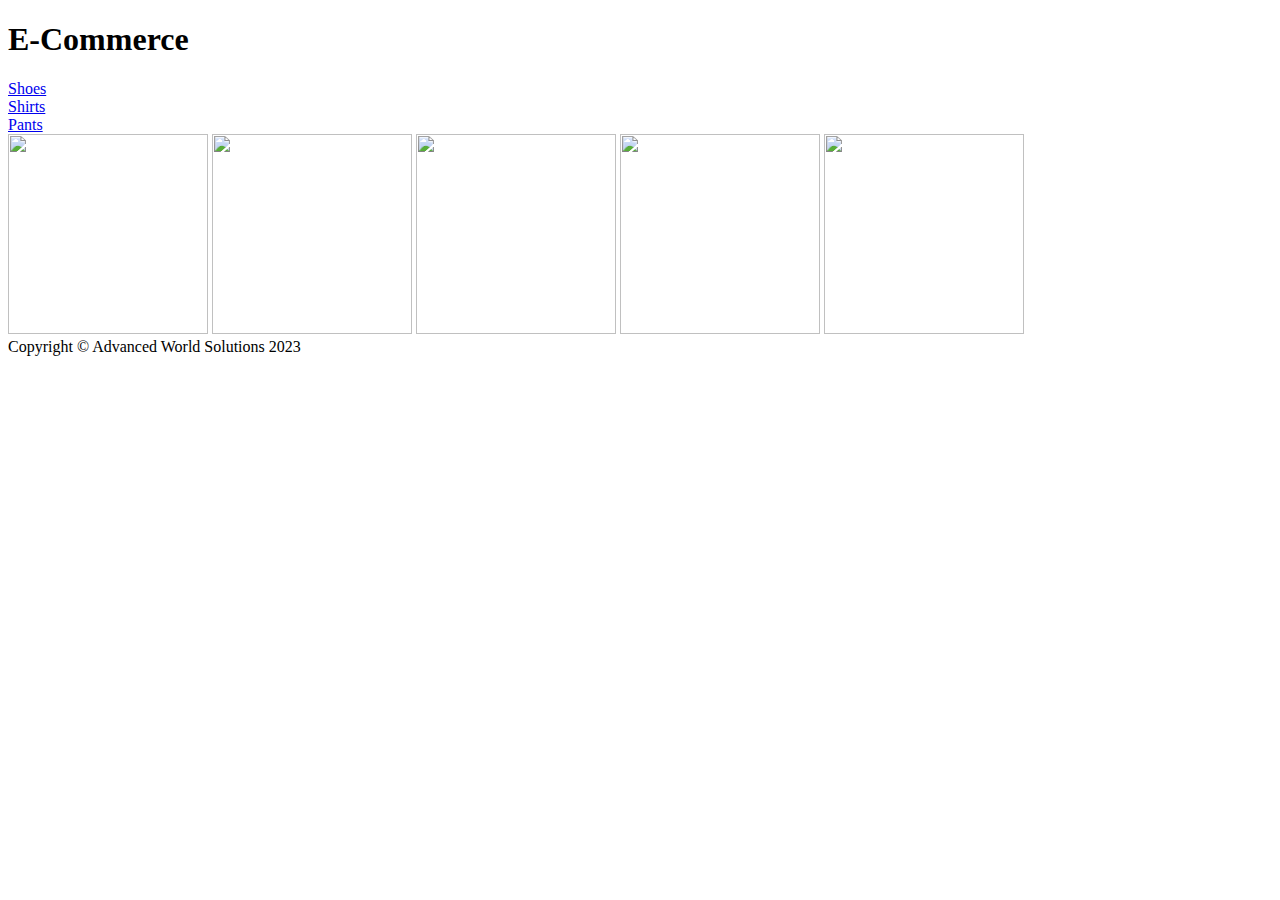
==== Ecommerce.html @ 489ac4fe "ecommerce" ====
<!DOCTYPE html>
<html lang="en">
<head>
    <meta charset="UTF-8">
    <meta http-equiv="X-UA-Compatible" content="IE=edge">
    <meta name="viewport" content="width=device-width, initial-scale=1.0">
    <link rel="stylesheet" href="webproject.css">
    <title>Document</title>
</head>
<body >
    <div id="body">
    <header>
        <h1>E-Commerce</h1>
    </header>
    <nav id="navigation">
        <li><a href="http://google.com">Shoes</a></li>
        <li><a href="http://youtube.com">Shirts</a></li>
        <li><a href="shorts.html">Pants</a></li>
     </div>   
    </nav>
    <section id="section">
        <a href="http://google.com"><img id="img3" src="shoes4.jfif" width="200" height="200"></a> 
        <a href="http://google.com"><img id="img1" src="shoes2.jfif" width="200" height="200"></a> 
        <a href="http://google.com"><img id="img4" src="shoes5.jpg" width="200" height="200"></a> 
        <a href="http://google.com"><img id="img2" src="shoes3.jfif" width="200" height="200"></a>
        <a href="http://google.com"><img id="img2" src="shoes3.jfif" width="200" height="200"></a>
    </section>
    <footer id="footer">
        Copyright © Advanced World Solutions 2023
    </footer>
</body>
</html>
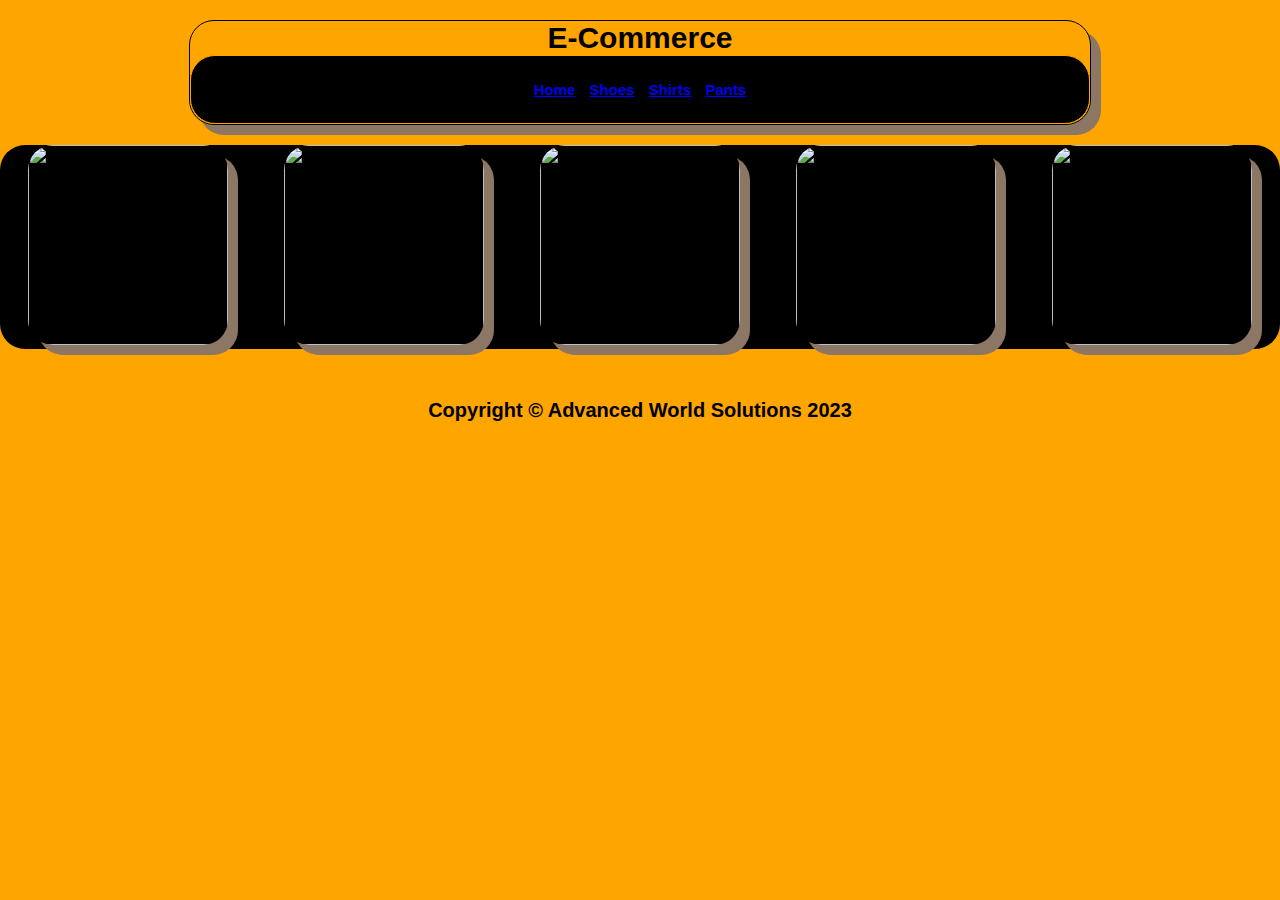
==== commit 4d416f42: "edit" ====
--- a/Ecommerce.html
+++ b/Ecommerce.html
@@ -13,6 +13,7 @@
         <h1>E-Commerce</h1>
     </header>
     <nav id="navigation">
+        <li><a href="Ecommerce.html">Home</a></li>
         <li><a href="http://google.com">Shoes</a></li>
         <li><a href="http://youtube.com">Shirts</a></li>
         <li><a href="shorts.html">Pants</a></li>
--- a/webproject.css
+++ b/webproject.css
@@ -0,0 +1,64 @@
+*{
+    margin: 0px;
+    padding: 0px;
+}
+h1{
+    font: bold 30px Arial;
+}
+header, nav, footer {
+    display: block;
+}
+body {
+    text-align: center;
+    background-color: orange;
+}
+#body{
+    border: 1px solid black;
+    width: 100vh;
+    margin: 20px auto;
+    text-align: center;
+    background:orange;
+    border-radius:25px;
+    box-shadow: rgb(140, 119, 100) 10px 10px;
+}
+#navigation{
+    background:black;
+    border: 1px solid orange;
+    padding: 20px;
+    color: orange;
+    font: bold 15px Arial;
+    border-radius: 25px;
+}
+#navigation li {
+    display: inline-block; 
+    list-style:none;
+    padding: 5px;
+}
+#footer {
+    font: bold 20px Arial;
+    padding: 50px;
+
+}
+#section {
+    border-radius:25px;
+    background-color:black;
+    display: grid;
+    justify-content: center;
+    grid-template-columns: repeat(5, 1fr);
+}
+#img1 {
+    border-radius: 25px;
+    box-shadow: rgb(140, 119, 100) 10px 10px;
+}
+#img2{
+    border-radius: 25px;
+    box-shadow: rgb(140, 119, 100) 10px 10px;
+}
+#img3{
+    border-radius: 25px;
+    box-shadow: rgb(140, 119, 100) 10px 10px;
+}
+#img4{
+    border-radius: 25px;
+    box-shadow: rgb(140, 119, 100) 10px 10px;
+}